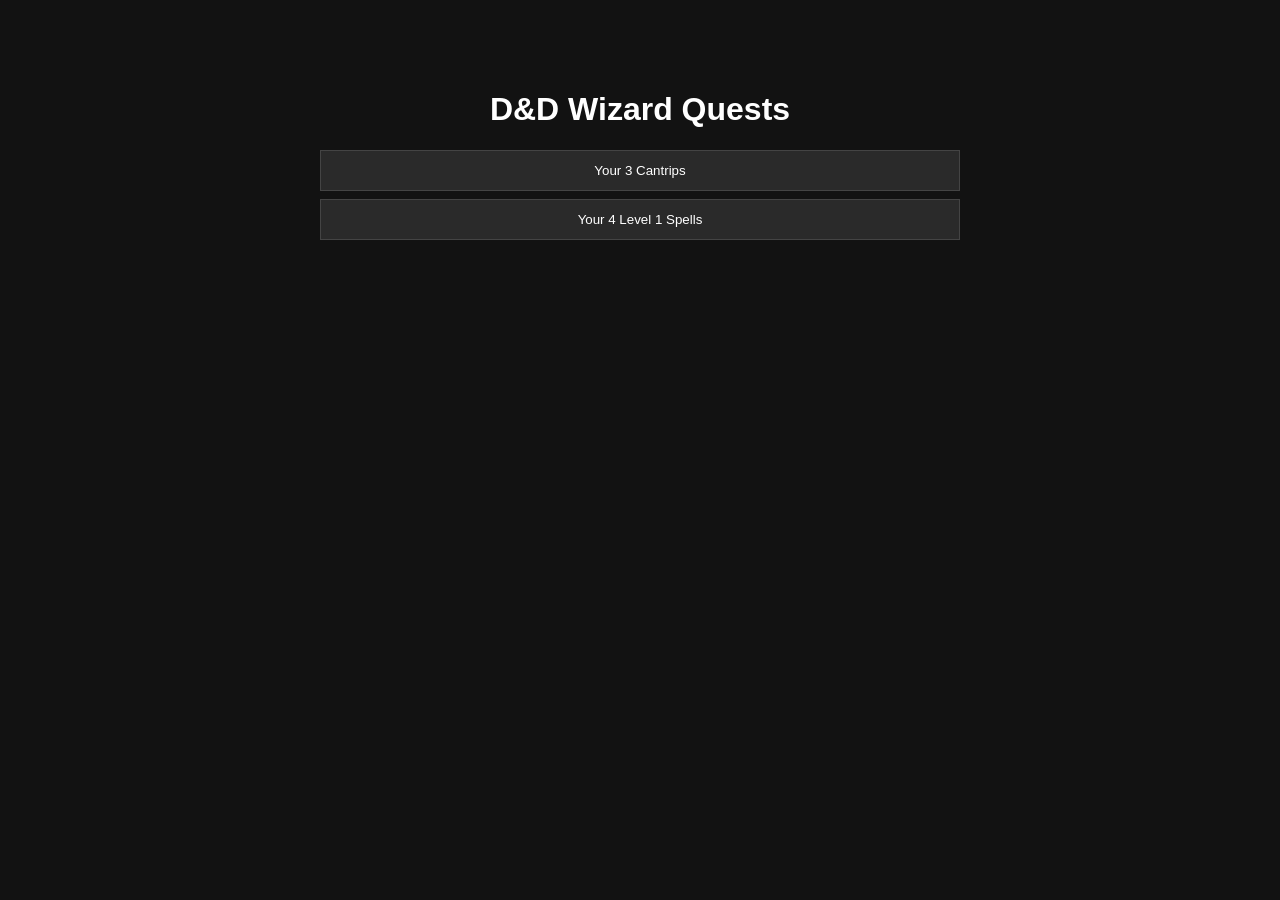
==== index.html @ 03317da9 "Add files via upload" ====
<!DOCTYPE html>
<html>
<head>
    <meta charset="UTF-8">
    <title>D&D Wizard Quests</title>
    <link rel="stylesheet" href="style.css">
</head>
<body>

<div class="container">
    <h1>D&D Wizard Quests</h1>

    <button onclick="go('cantrips')">Your 3 Cantrips</button>
    <button onclick="go('spells')">Your 4 Level 1 Spells</button>
</div>

<script>
function go(x){
    window.location.href = x + "_quiz.html";
}
</script>

</body>
</html>
---- style.css ----
body {
    margin: 0;
    font-family: Arial, sans-serif;
    background: #121212;
    color: white;
}

/* ---------------- LAYOUT ---------------- */

.container {
    max-width: 800px;
    margin: 50px auto;
    padding: 20px;
    text-align: center;
}

/* ---------------- GLOBAL BUTTONS ---------------- */

button {
    background: #2a2a2a;
    color: white;
    border: 1px solid #444;
    padding: 12px;
    margin: 8px auto;
    cursor: pointer;
    width: 80%;
    display: block;
    transition: 0.2s;
}

button:hover {
    background: #3a3a3a;
}

/* ---------------- QUESTION TEXT ---------------- */

.question {
    font-size: 22px;
    margin-bottom: 20px;
}

/* ---------------- ANSWERS ---------------- */

#answers {
    display: flex;
    flex-direction: column;
    gap: 8px;
}

.answer-btn {
    width: 100%;
    padding: 12px;
    cursor: pointer;
    transition: 0.15s;
}

/* FIX: hover must NOT override selected */
.answer-btn:hover {
    background: #3a3a3a;
}

.selected {
    background: #4caf50 !important;
}

/* ---------------- MANUAL PANEL ---------------- */

#manualPanel {
    position: fixed;
    top: 10%;
    left: 50%;
    transform: translateX(-50%);
    background: #1e1e1e;
    padding: 20px;
    border: 1px solid #555;
    width: 320px;
    max-height: 80vh;
    overflow-y: auto;
    z-index: 9999;
    box-shadow: 0 0 20px rgba(0,0,0,0.6);
}

#manualInputs {
    max-height: 50vh;
    overflow-y: auto;
}

#manualInputs button {
    width: 100%;
    margin: 6px 0;
}

/* ---------------- SPECIAL BUTTONS ---------------- */

#homeBtn,
#manualBtn {
    width: 40%;
    display: inline-block;
}
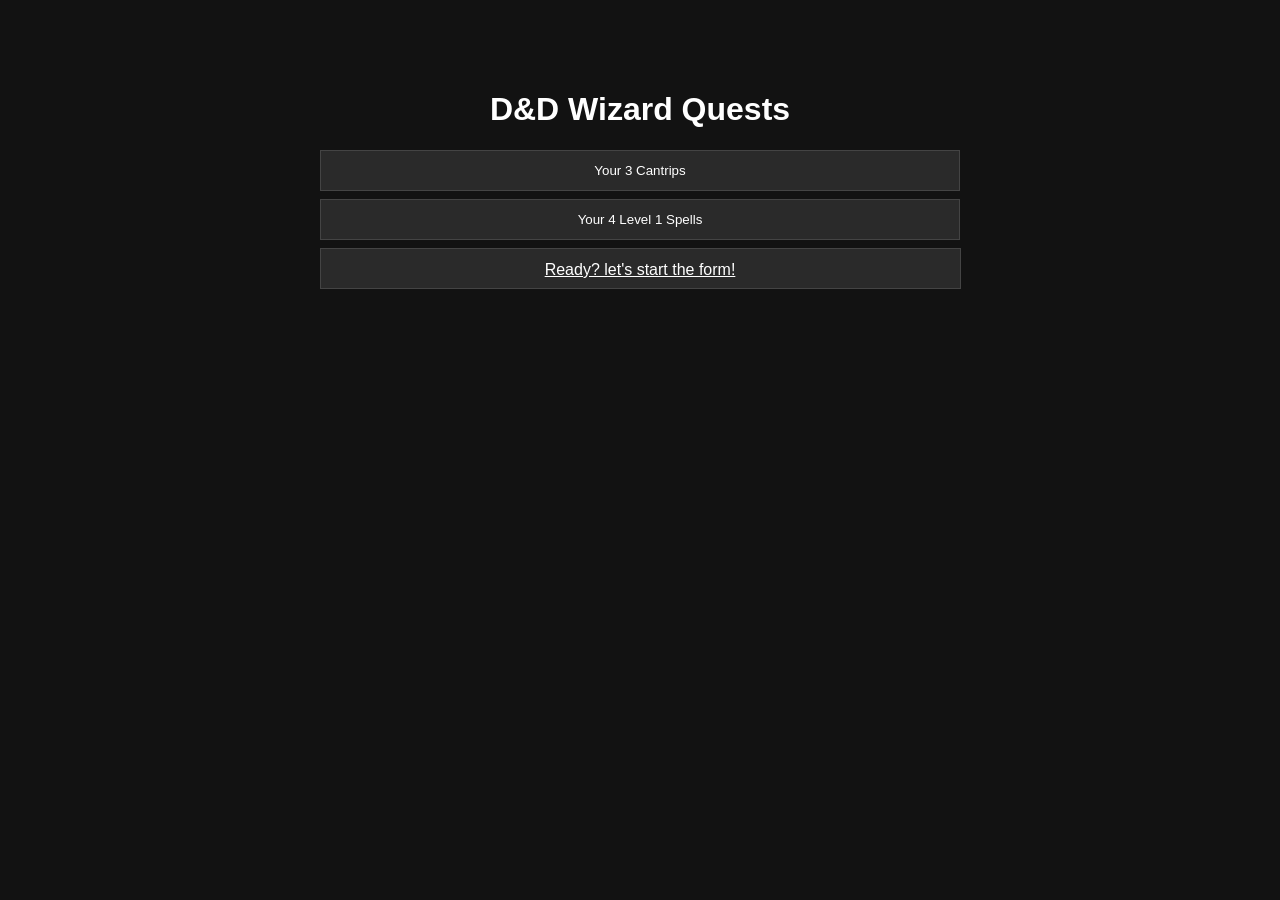
==== commit b5cf6e13: "Add files via upload" ====
--- a/index.html
+++ b/index.html
@@ -12,6 +12,7 @@
 
     <button onclick="go('cantrips')">Your 3 Cantrips</button>
     <button onclick="go('spells')">Your 4 Level 1 Spells</button>
+    <a href="https://docs.google.com/forms/d/e/1FAIpQLSe9OCnVieVutb05qnkuz1GRJfR_0swEMnRCoZjnqXhv4SVMFg/viewform?embedded=true" height="1500">Ready? let's start the form!</a>
 </div>
 
 <script>
--- a/style.css
+++ b/style.css
@@ -97,3 +97,15 @@
     width: 40%;
     display: inline-block;
 }
+a {
+    background: #2a2a2a;
+    color: white;
+    border: 1px solid #444;
+    padding: 12px;
+    margin: 8px auto;
+    cursor: pointer;
+    width: 615px;
+    display: block;
+    transition: 0.2s;
+    height: 15px;
+}
